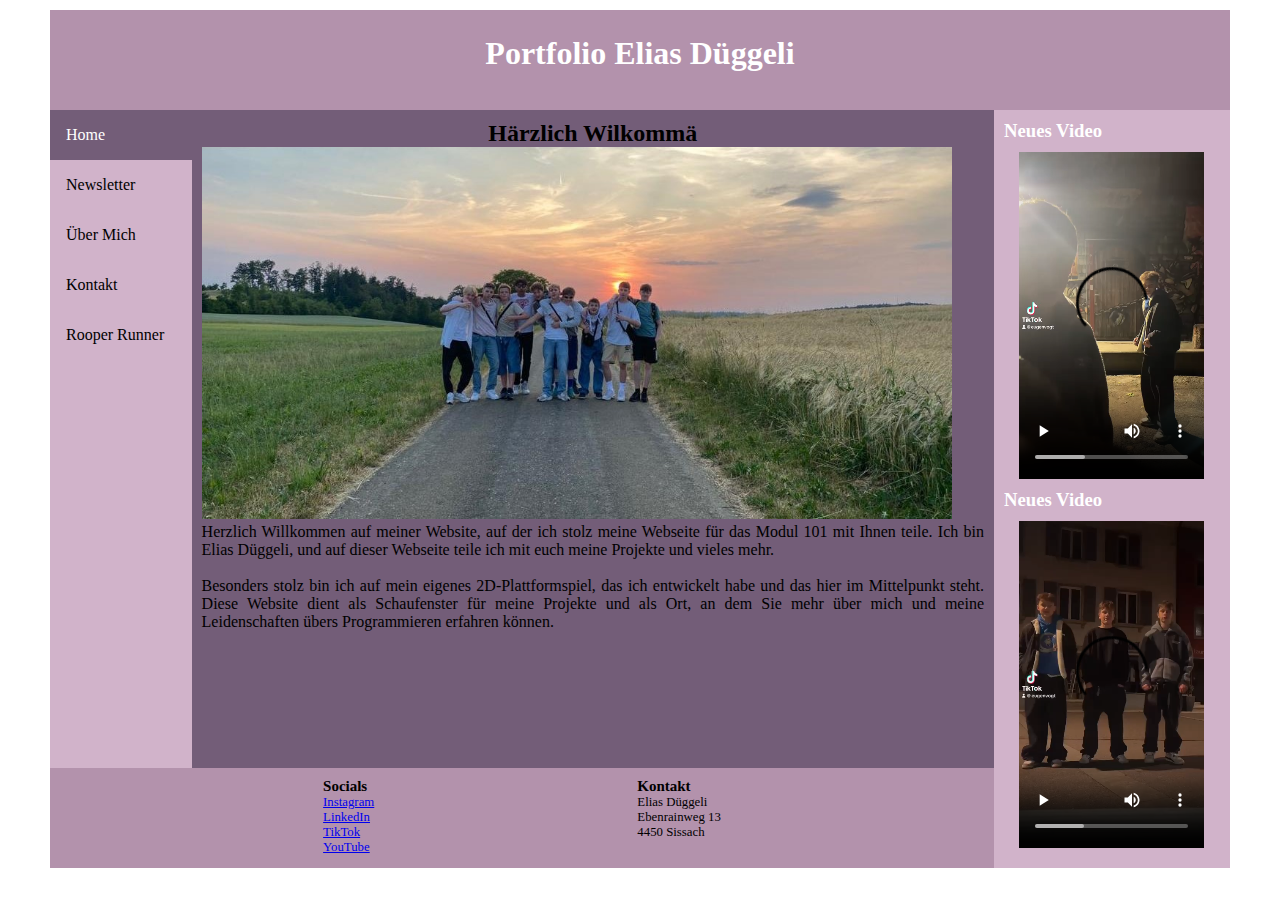
==== index.html @ cf820516 "first" ====
<!DOCTYPE html>
<html lang="en">

<head>
    <meta charset="UTF-8">
    <meta http-equiv="X-UA-Compatible" content="IE=edge">
    <meta name="viewport" content="width=device-width, initial-scale=1.0">
    <title>Projektarbeit</title>
    <link rel="stylesheet" href="../CSS/style.css">
    <link href="https://fonts.cdnfonts.com/css/roboto-mono" rel="stylesheet">
    
</head>
<body>
    <header>
        <h1>Portfolio Elias Düggeli</h1>
    </header>
    <nav>
        <ul>
         
          <li><a class="active" href="index.html">Home</a></li>
          <li><a href="news.html">Newsletter</a></li>
          <li><a href="ueberMich.html">Über Mich</a></li>
          <li><a href="#Kontakt">Kontakt</a></li>
          <li><a href="rooperRunner.html">Rooper Runner</a></li>
        </ul>
    </nav>
    <main>
        <h2><b>Härzlich Wilkommä</b></h2>
        <article>
                        <img src="../Medien/DaBoys.jpg" width="750" alt="Platzhalter" >
            <p> Herzlich Willkommen auf meiner Website,
              auf der ich stolz meine Webseite für das Modul 101 mit Ihnen teile.
              Ich bin Elias Düggeli, und auf dieser Webseite teile ich mit euch
              meine Projekte und vieles mehr. 
            <br>
            <br>
              Besonders stolz bin ich auf mein eigenes 2D-Plattformspiel,
              das ich entwickelt habe und das hier im Mittelpunkt steht.
              Diese Website dient als Schaufenster für meine Projekte und als Ort,
              an dem Sie mehr über mich und meine Leidenschaften übers Programmieren 
              erfahren können.</p>
            
            
        </article>
       
    </main>
    <aside>
        <div class="scrollbox">
            <div class="scrollbox-inner">
                <article>
                    <h3>Neues Video</h3>
                    <video class="tiktok-sidebar" src="../Medien/TIktok_Video1.mp4" controls></video>
                </article>
                <article>
                    <h3>Neues Video</h3>
                    <video class="tiktok-sidebar" src="../Medien/TikTok.mp4" controls></video>
                </article>
            </div>
        </div>
    </aside>
    <footer class="flx-footer">
        <ul>
            <li><h3>Socials</h3></li>
            <li><a href="https://www.instagram.com/elias._.5321/" target="_blank">Instagram</a></li>
            <li><a href="https://www.linkedin.com/in/elias-d%C3%BCggeli-3732a025b/" target="_blank">LinkedIn</a></li>
            <li><a href="https://www.tiktok.com/@elias.5321" target="_blank">TikTok</a></li>
            <li><a href="https://www.youtube.com/@eliasduggeli1902" target="_blank">YouTube</a></li>
        </ul>
        <ul>
            <li><h3 id="Kontakt">Kontakt</h3></li>
            <li>Elias Düggeli</li>
            <li>Ebenrainweg 13</li>
            <li>4450 Sissach</li>
        </ul>
      </footer>
</body>
</html>
---- CSS/style.css ----
:root {
  --primary-color: #B392AC; /* Hauptfarbe */
  --secondary-color: #D1B3CA; /* Sekundärfarbe */
  --accent-color: #735D78; /* Akzentfarbe */
  --third-color: #E8C2CA;
  --fourth-color: #F7D1CD;
}


html, body, h1, h2, h3, ul, li, p {
  margin: 0;
  padding: 0;
  scroll-behavior: smooth;
}

*{
  font-family: 'Roboto Mono';
}

body {
  box-sizing: border-box;
  max-width: 1200px;
  margin: 0 auto;
  padding: 10px;
  display: grid;
  grid-template-columns: 12% 68% 20%;
  grid-template-rows: 100px 3fr 100px;
  grid-template-areas: 
  "header header header"
  "nav main aside"
  "footer footer aside"
  ;
}

header {
  grid-area: header;
  min-height: 50px;
  background-color: var(--primary-color);
  color: white;
  text-align: center;
  position: sticky;
  left: 0;
  right: 0;
  top: 0;
  padding-top: 25px;
  z-index: 1;
}

nav {
  grid-area: nav;
  background-color: var(--secondary-color);
  color: white;
  position: sticky;
  top: 50px;
  
}
nav ul {
  display: block;
  list-style: none;
  justify-content: space-evenly;
}


main {
  grid-area: main;
  display: flex;
  flex-direction: column;
  background-color: var(--accent-color);
  text-align: justify;
  padding: 10px;
  ;
}

aside {
  grid-area: aside;
  min-height: 100px;
  background-color: var(--secondary-color);
  padding: 10px;
  position: sticky;
}

nav a {
  display: block;
  color: black;
  padding: 16px;
  text-decoration: none;
  
}

/* Active/current link */
nav a.active {
  background-color: var(--accent-color);
  color: white;
}

/* Links on mouse-over */
nav a:hover:not(.active) {
  background-color: var(--third-color);
  color: white;
}

footer {
  grid-area: footer;
  padding: 10px;
  height: 80px;
  background-color: var(--primary-color);
  display: flex;
  justify-content: space-evenly;
  z-index: 1;
  font-size: 0.8em;
}

footer div{
  flex:1;
  border: 1px solid black;
  padding: 15px;
  width: 33%;
  background-color: var(--secondary-color);
  margin: 5px;
}

footer ul{
list-style: none;

}

main h2{
  text-align: center;
}



.tiktok-sidebar{
  width: 185px;
  display: block;
  margin: auto;
  margin-top: 10px;
  margin-bottom: 10px;
}

.scrollbox{
  overflow: auto;
}

.scrollbox-inner{
  font: 16px;
  color: #ffffff;
  justify-content: center;
}

::-webkit-scrollbar{
  width: 5px;
}

::-webkit-scrollbar-thumb{
  background: #ffffff;
}

@media (max-width: 600px) {
    
  body {
    grid-template-columns: 1fr;
    grid-template-rows: 73px 73px 1fr 1fr;
    grid-template-areas:
      "header"
      "nav"
      "main"
      "aside"
      "footer";
  }
footer{
  z-index: 0;
}


nav{
  position: unset;
  margin-top: 0;
}
  nav ul{
      display: flex;
  }
}
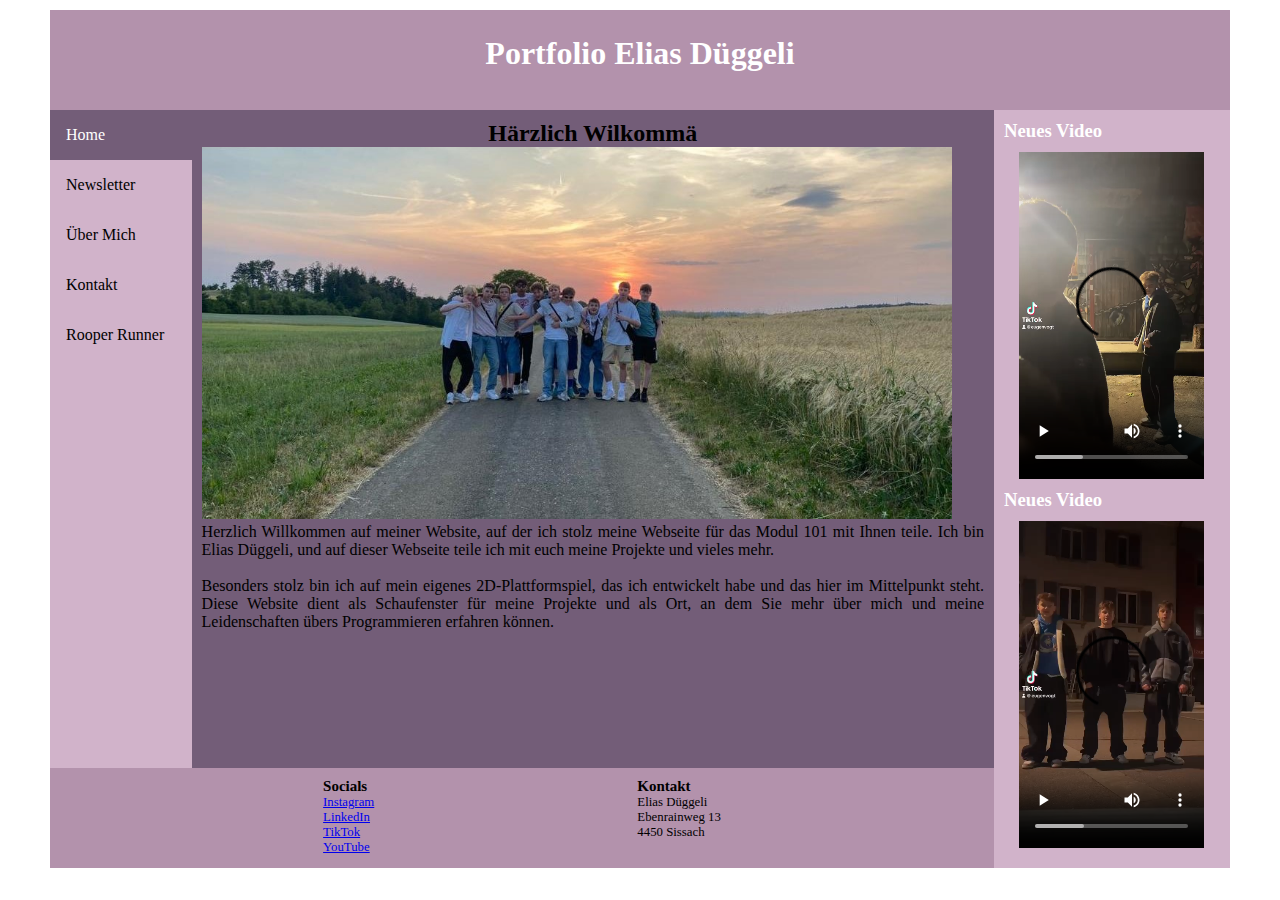
==== commit 4566c655: "index.html angepasst" ====
--- a/index.html
+++ b/index.html
@@ -18,10 +18,10 @@
         <ul>
          
           <li><a class="active" href="index.html">Home</a></li>
-          <li><a href="news.html">Newsletter</a></li>
-          <li><a href="ueberMich.html">Über Mich</a></li>
+          <li><a href="/HTML/news.html">Newsletter</a></li>
+          <li><a href="/HTML/ueberMich.html">Über Mich</a></li>
           <li><a href="#Kontakt">Kontakt</a></li>
-          <li><a href="rooperRunner.html">Rooper Runner</a></li>
+          <li><a href="/HTML/rooperRunner.html">Rooper Runner</a></li>
         </ul>
     </nav>
     <main>
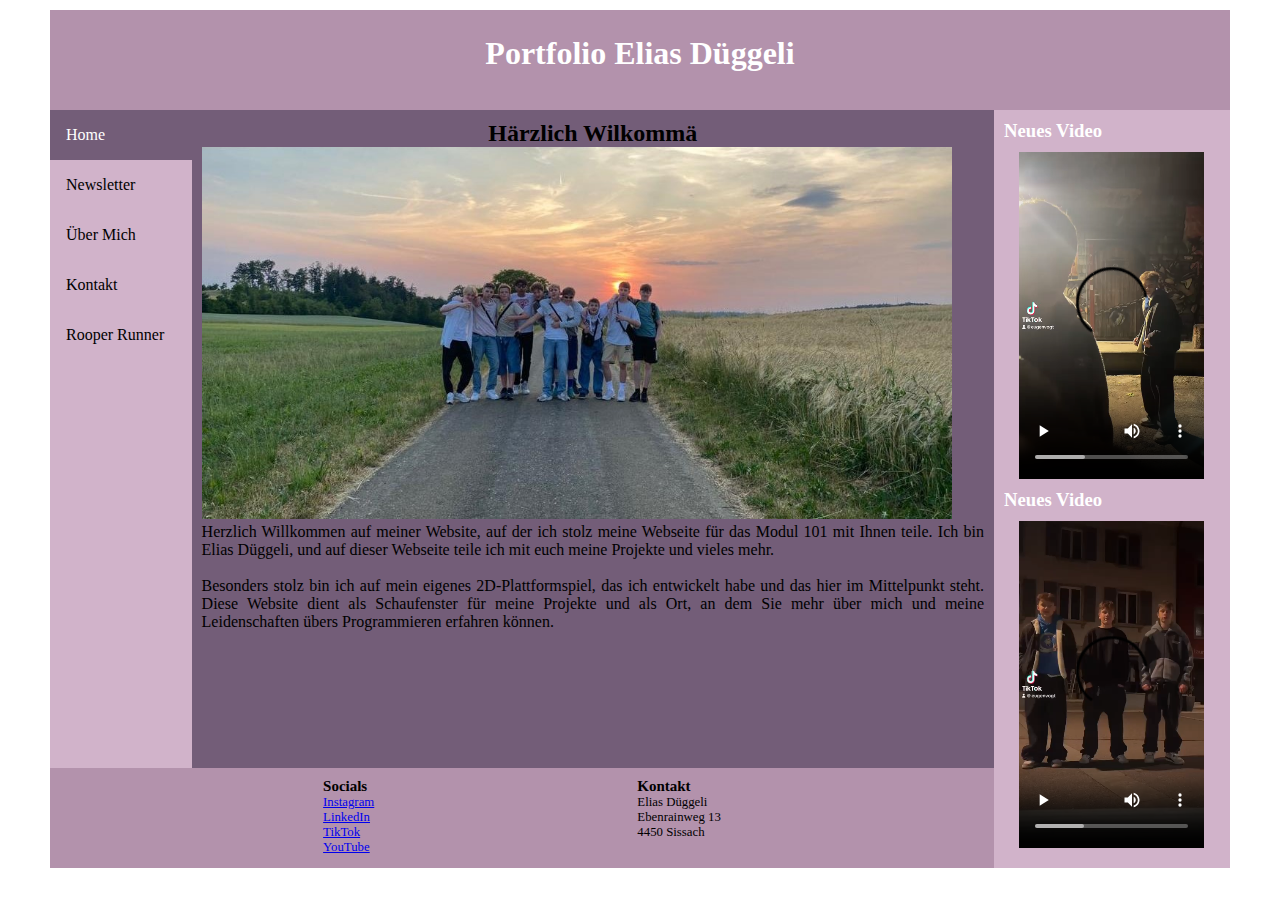
==== commit b68756e9: "index.html angepasst" ====
--- a/index.html
+++ b/index.html
@@ -6,7 +6,7 @@
     <meta http-equiv="X-UA-Compatible" content="IE=edge">
     <meta name="viewport" content="width=device-width, initial-scale=1.0">
     <title>Projektarbeit</title>
-    <link rel="stylesheet" href="../CSS/style.css">
+    <link rel="stylesheet" href="/CSS/style.css">
     <link href="https://fonts.cdnfonts.com/css/roboto-mono" rel="stylesheet">
     
 </head>
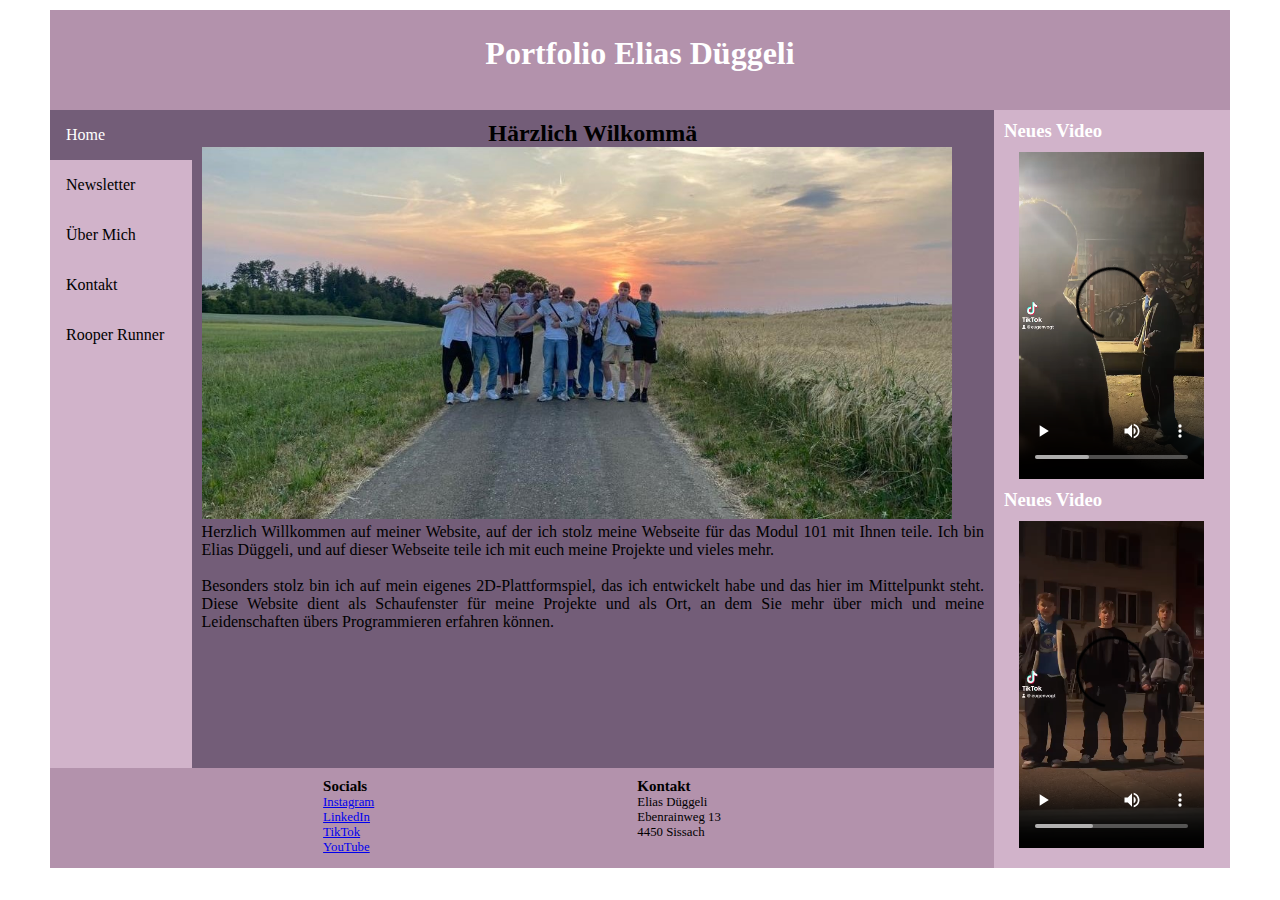
==== commit 79ee7bfa: "index" ====
--- a/index.html
+++ b/index.html
@@ -6,7 +6,7 @@
     <meta http-equiv="X-UA-Compatible" content="IE=edge">
     <meta name="viewport" content="width=device-width, initial-scale=1.0">
     <title>Projektarbeit</title>
-    <link rel="stylesheet" href="/CSS/style.css">
+    <link rel="stylesheet" href="/style.css">
     <link href="https://fonts.cdnfonts.com/css/roboto-mono" rel="stylesheet">
     
 </head>
--- a/style.css
+++ b/style.css
@@ -0,0 +1,183 @@
+:root {
+  --primary-color: #B392AC; /* Hauptfarbe */
+  --secondary-color: #D1B3CA; /* Sekundärfarbe */
+  --accent-color: #735D78; /* Akzentfarbe */
+  --third-color: #E8C2CA;
+  --fourth-color: #F7D1CD;
+}
+
+
+html, body, h1, h2, h3, ul, li, p {
+  margin: 0;
+  padding: 0;
+  scroll-behavior: smooth;
+}
+
+*{
+  font-family: 'Roboto Mono';
+}
+
+body {
+  box-sizing: border-box;
+  max-width: 1200px;
+  margin: 0 auto;
+  padding: 10px;
+  display: grid;
+  grid-template-columns: 12% 68% 20%;
+  grid-template-rows: 100px 3fr 100px;
+  grid-template-areas: 
+  "header header header"
+  "nav main aside"
+  "footer footer aside"
+  ;
+}
+
+header {
+  grid-area: header;
+  min-height: 50px;
+  background-color: var(--primary-color);
+  color: white;
+  text-align: center;
+  position: sticky;
+  left: 0;
+  right: 0;
+  top: 0;
+  padding-top: 25px;
+  z-index: 1;
+}
+
+nav {
+  grid-area: nav;
+  background-color: var(--secondary-color);
+  color: white;
+  position: sticky;
+  top: 50px;
+  
+}
+nav ul {
+  display: block;
+  list-style: none;
+  justify-content: space-evenly;
+}
+
+
+main {
+  grid-area: main;
+  display: flex;
+  flex-direction: column;
+  background-color: var(--accent-color);
+  text-align: justify;
+  padding: 10px;
+  ;
+}
+
+aside {
+  grid-area: aside;
+  min-height: 100px;
+  background-color: var(--secondary-color);
+  padding: 10px;
+  position: sticky;
+}
+
+nav a {
+  display: block;
+  color: black;
+  padding: 16px;
+  text-decoration: none;
+  
+}
+
+/* Active/current link */
+nav a.active {
+  background-color: var(--accent-color);
+  color: white;
+}
+
+/* Links on mouse-over */
+nav a:hover:not(.active) {
+  background-color: var(--third-color);
+  color: white;
+}
+
+footer {
+  grid-area: footer;
+  padding: 10px;
+  height: 80px;
+  background-color: var(--primary-color);
+  display: flex;
+  justify-content: space-evenly;
+  z-index: 1;
+  font-size: 0.8em;
+}
+
+footer div{
+  flex:1;
+  border: 1px solid black;
+  padding: 15px;
+  width: 33%;
+  background-color: var(--secondary-color);
+  margin: 5px;
+}
+
+footer ul{
+list-style: none;
+
+}
+
+main h2{
+  text-align: center;
+}
+
+
+
+.tiktok-sidebar{
+  width: 185px;
+  display: block;
+  margin: auto;
+  margin-top: 10px;
+  margin-bottom: 10px;
+}
+
+.scrollbox{
+  overflow: auto;
+}
+
+.scrollbox-inner{
+  font: 16px;
+  color: #ffffff;
+  justify-content: center;
+}
+
+::-webkit-scrollbar{
+  width: 5px;
+}
+
+::-webkit-scrollbar-thumb{
+  background: #ffffff;
+}
+
+@media (max-width: 600px) {
+    
+  body {
+    grid-template-columns: 1fr;
+    grid-template-rows: 73px 73px 1fr 1fr;
+    grid-template-areas:
+      "header"
+      "nav"
+      "main"
+      "aside"
+      "footer";
+  }
+footer{
+  z-index: 0;
+}
+
+
+nav{
+  position: unset;
+  margin-top: 0;
+}
+  nav ul{
+      display: flex;
+  }
+}
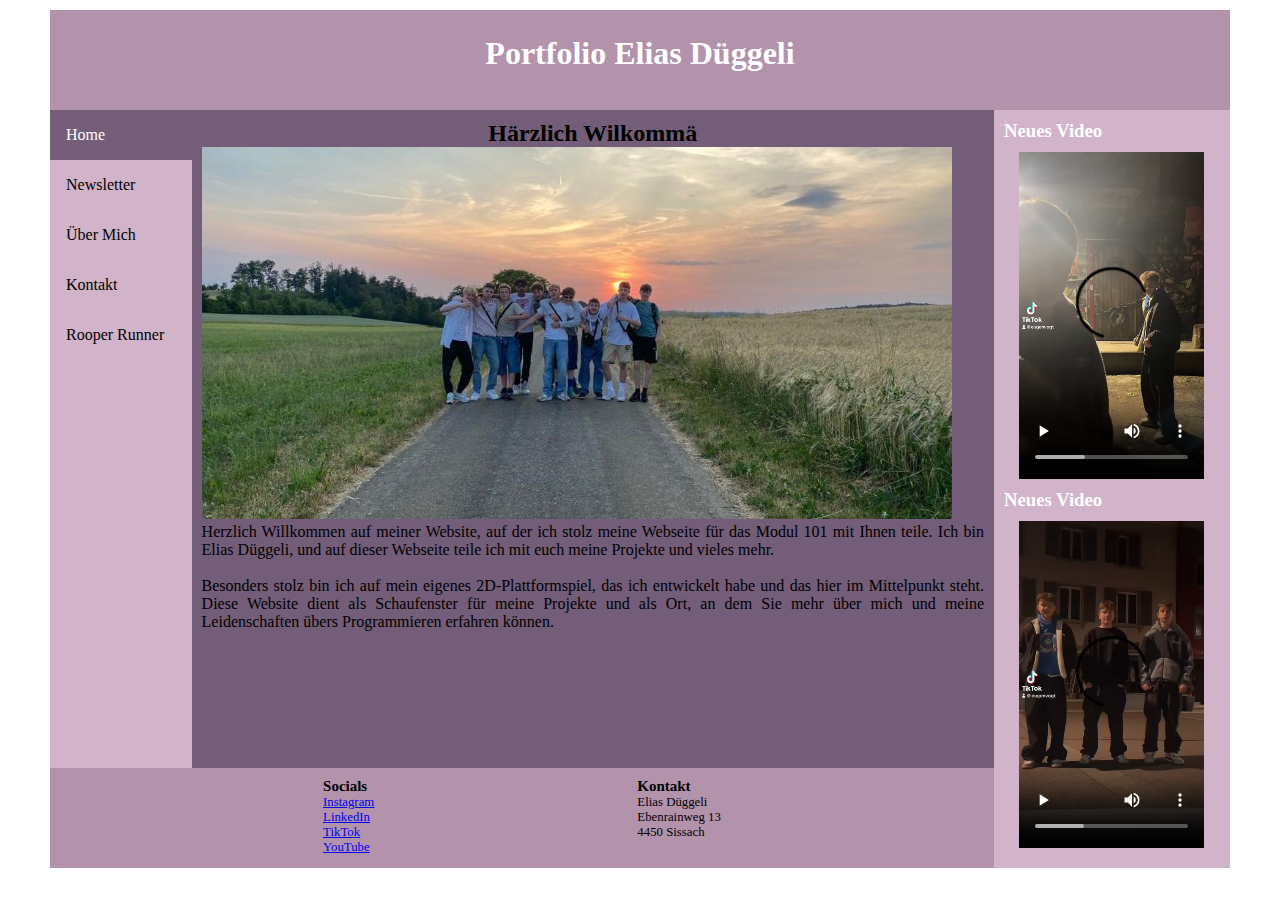
==== commit ea012c57: ".." ====
--- a/index.html
+++ b/index.html
@@ -27,7 +27,7 @@
     <main>
         <h2><b>Härzlich Wilkommä</b></h2>
         <article>
-                        <img src="../Medien/DaBoys.jpg" width="750" alt="Platzhalter" >
+                        <img src="/Medien/DaBoys.jpg" width="750" alt="Platzhalter" >
             <p> Herzlich Willkommen auf meiner Website,
               auf der ich stolz meine Webseite für das Modul 101 mit Ihnen teile.
               Ich bin Elias Düggeli, und auf dieser Webseite teile ich mit euch
@@ -49,11 +49,11 @@
             <div class="scrollbox-inner">
                 <article>
                     <h3>Neues Video</h3>
-                    <video class="tiktok-sidebar" src="../Medien/TIktok_Video1.mp4" controls></video>
+                    <video class="tiktok-sidebar" src="/Medien/TIktok_Video1.mp4" controls></video>
                 </article>
                 <article>
                     <h3>Neues Video</h3>
-                    <video class="tiktok-sidebar" src="../Medien/TikTok.mp4" controls></video>
+                    <video class="tiktok-sidebar" src="/Medien/TikTok.mp4" controls></video>
                 </article>
             </div>
         </div>
